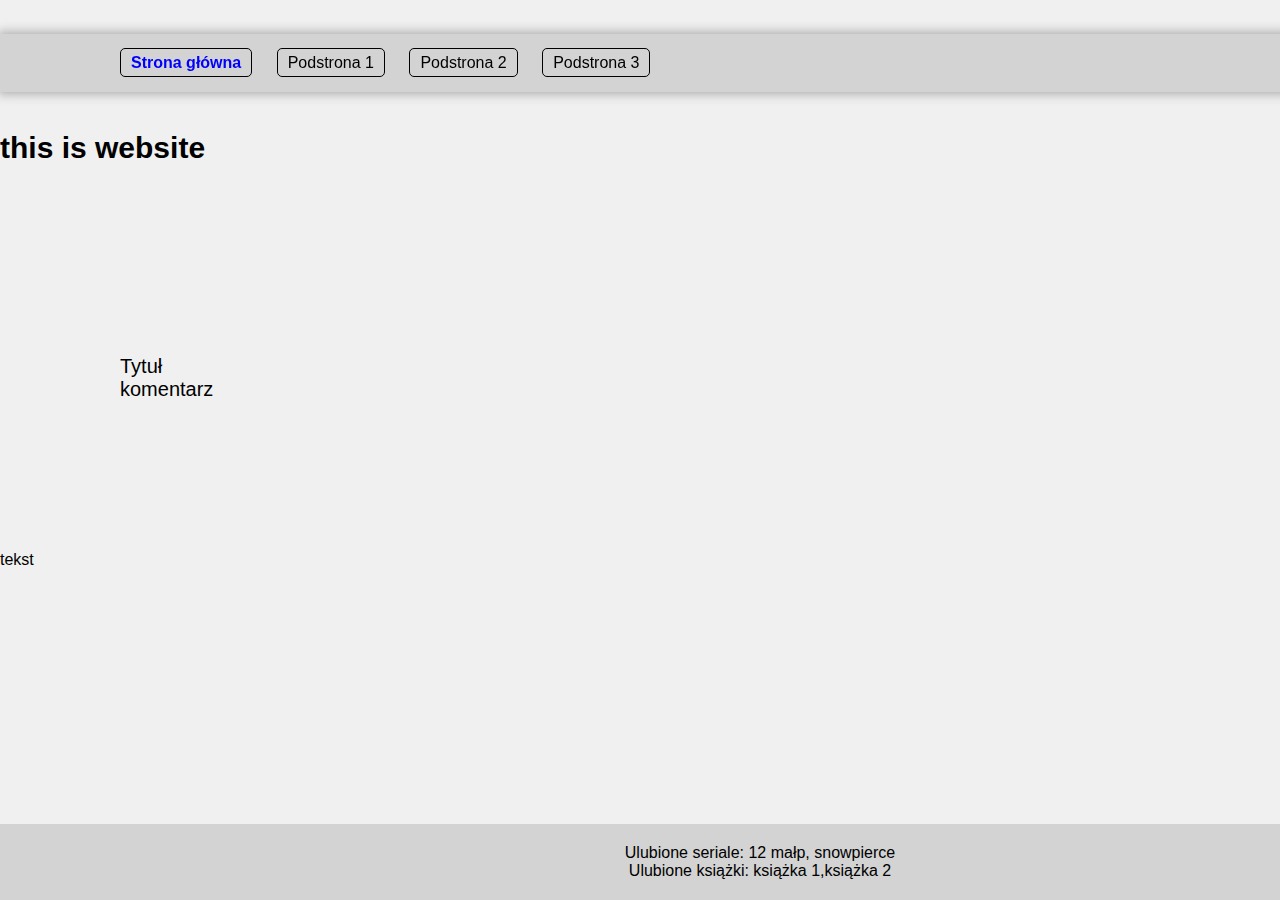
==== HTMLPage1.html @ ca0c37b0 "Add files via upload" ====
﻿<!DOCTYPE html>
<html lang="pl">
<head>
    <meta charset="utf8" />
    <title>My website</title>
    <link rel="stylesheet" type="text/css" href="StyleSheet1.css">
</head>
<body>
    <header>
        <a href="#">Strona główna</a>
        <a href="#">Podstrona 1</a>
        <a href="#">Podstrona 2</a>
        <a href="#">Podstrona 3</a>
    </header>
    <h1>
        hello world
    </h1>
    <h4>
        this is website
    </h4>
    <article>
        <div class="article-element">Tytuł</div>
        <div class="article-element">komentarz</div>
    </article>
    <ts>tekst</ts>
    <footer>
        Ulubione seriale: <span>12 małp, snowpierce</span> <br>
        Ulubione książki: <span>książka 1,książka 2</span>
    </footer>
</body>
</html>
---- StyleSheet1.css ----
﻿body {
    padding: 0;
    margin: 0;
    font-family: "Inter", sans-serif;
    box-sizing: border-box;
    background-color: #f0f0f0;
}

header {
    position: fixed;
    width: 100%;
    background-color: lightgray;
    margin-top: 0;
    margin-left: 0;
    box-shadow: 0 0 10px 2px #aaa;
    padding: 20px 120px;
    z-index: 100;
}

h1 {
    font-size: 50px;
}

h4 {
    font-size: 30px;
}

ts {
    display: inline-flex;
}

div {
    display: flex;
    flex-direction: column;
}

header a {
    text-decoration: none;
    color: black;
    margin-right: 20px;
    padding: 5px 10px;
    border: 1px solid black;
    border-radius: 5px;
}

    header a:first-child {
        font-weight: bold;
        color: blue;
    }

article {
    position: relative;
    display: block;
    padding: 150px 120px;
    align-items: center;
    justify-content: center;
    flex-direction: row;
    margin: 0;
    font-size: 20px;
}

.article-element {
    width: 50%;
}

footer {
    position: fixed;
    bottom: 0;
    width: 100%;
    background-color: lightgray;
    padding: 20px 120px;
    text-align: center;
}
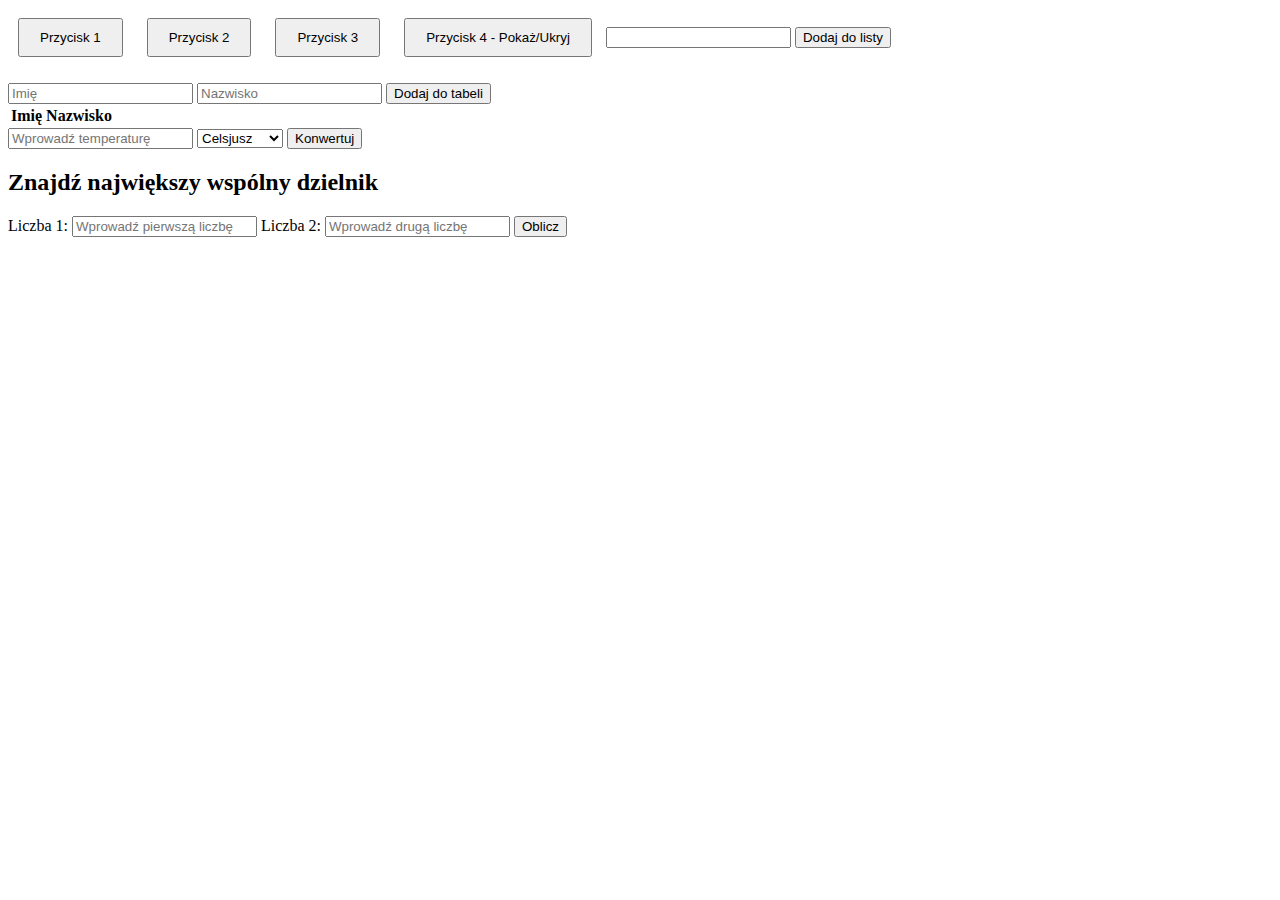
==== commit d7ad6642: "Add files via upload" ====
--- a/HTMLPage1.html
+++ b/HTMLPage1.html
@@ -1,31 +1,63 @@
 ﻿<!DOCTYPE html>
+
 <html lang="pl">
 <head>
-    <meta charset="utf8" />
-    <title>My website</title>
-    <link rel="stylesheet" type="text/css" href="StyleSheet1.css">
+    <meta charset="utf-8" />
+    <title></title>
+    <style>
+        .button {
+            padding: 10px 20px;
+            margin: 10px;
+            cursor: pointer;
+        }
+        .hidden {
+            display: none;
+        }
+    </style>
 </head>
 <body>
-    <header>
-        <a href="#">Strona główna</a>
-        <a href="#">Podstrona 1</a>
-        <a href="#">Podstrona 2</a>
-        <a href="#">Podstrona 3</a>
-    </header>
-    <h1>
-        hello world
-    </h1>
-    <h4>
-        this is website
-    </h4>
-    <article>
-        <div class="article-element">Tytuł</div>
-        <div class="article-element">komentarz</div>
-    </article>
-    <ts>tekst</ts>
-    <footer>
-        Ulubione seriale: <span>12 małp, snowpierce</span> <br>
-        Ulubione książki: <span>książka 1,książka 2</span>
-    </footer>
+    <button class="button" id="button1">Przycisk 1</button>
+    <button class="button" id="button2">Przycisk 2</button>
+    <button class="button" id="button3">Przycisk 3</button>
+    <button class="button" id="toggleButton">Przycisk 4 - Pokaż/Ukryj</button>
+    <div id="elementToToggle" class="hidden">
+        Element do ukrycia/pokazania.
+    </div>
+    <input type="text" id="textInput">
+    <button id="addButton">Dodaj do listy</button>
+    <ul id="list"></ul>
+    <input type="text" id="firstNameInput" placeholder="Imię">
+    <input type="text" id="lastNameInput" placeholder="Nazwisko">
+    <button id="addButton">Dodaj do tabeli</button>
+    <table id="table">
+        <thead>
+            <tr>
+                <th>Imię</th>
+                <th>Nazwisko</th>
+            </tr>
+        </thead>
+        <tbody id="tableBody"></tbody>
+    </table>
+    <input type="number" id="temperatureInput" placeholder="Wprowadź temperaturę">
+    <select id="unitSelect">
+        <option value="Celsius">Celsjusz</option>
+        <option value="Fahrenheit">Fahrenheit</option>
+    </select>
+    <button id="convertButton">Konwertuj</button>
+
+    <div id="result"></div>
+    <h2>Znajdź największy wspólny dzielnik</h2>
+
+    <label for="number1">Liczba 1:</label>
+    <input type="number" id="number1" placeholder="Wprowadź pierwszą liczbę">
+
+    <label for="number2">Liczba 2:</label>
+    <input type="number" id="number2" placeholder="Wprowadź drugą liczbę">
+
+    <button id="calculateButton">Oblicz</button>
+
+    <p id="result"></p>
+
+    <script src="Script1.js"></script>
 </body>
 </html>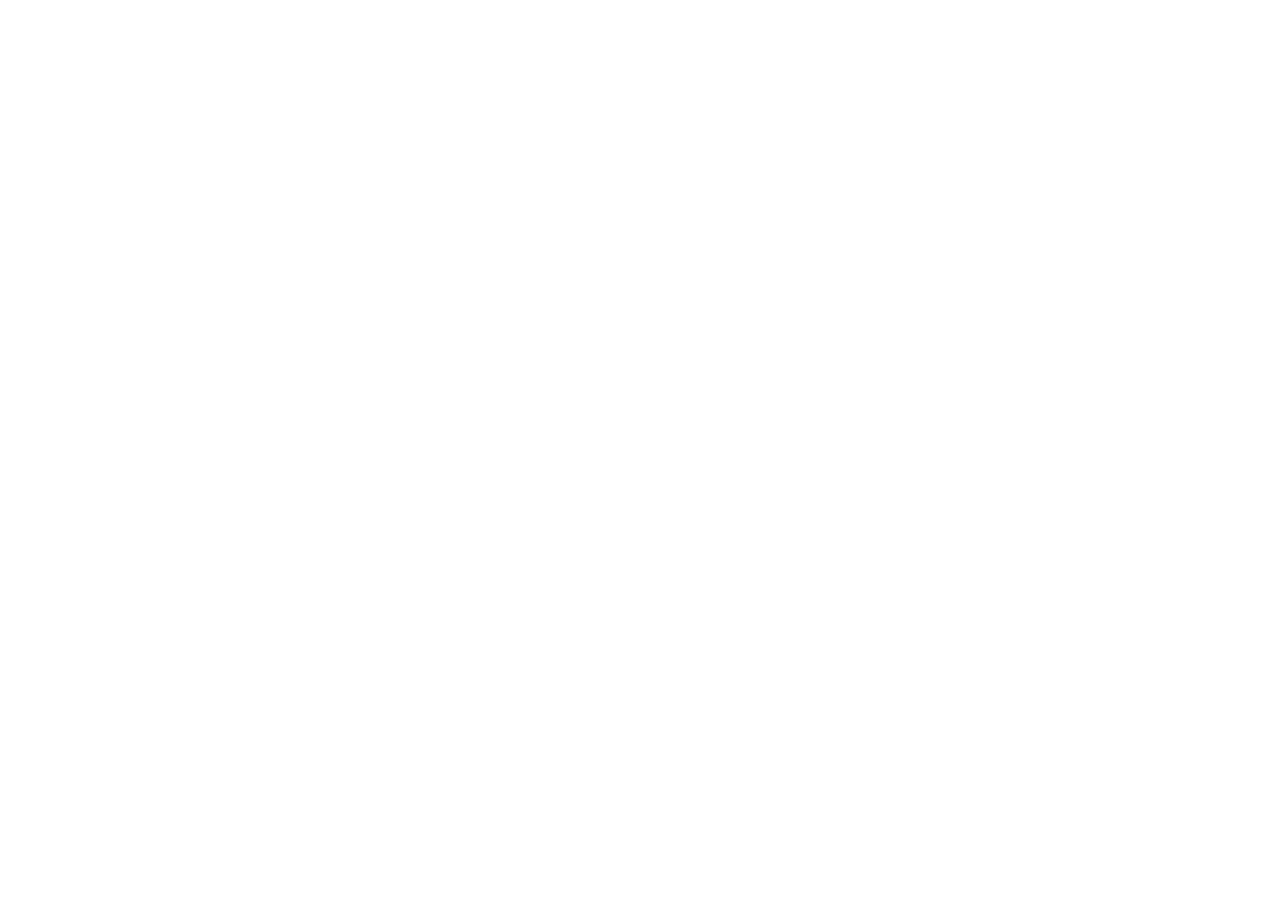
==== commit 69a338da: "Add files via upload" ====
--- a/HTMLPage1.html
+++ b/HTMLPage1.html
@@ -1,63 +1,11 @@
 ﻿<!DOCTYPE html>
 
-<html lang="pl">
+<html lang="pl" xmlns="http://www.w3.org/1999/xhtml">
 <head>
     <meta charset="utf-8" />
     <title></title>
-    <style>
-        .button {
-            padding: 10px 20px;
-            margin: 10px;
-            cursor: pointer;
-        }
-        .hidden {
-            display: none;
-        }
-    </style>
 </head>
 <body>
-    <button class="button" id="button1">Przycisk 1</button>
-    <button class="button" id="button2">Przycisk 2</button>
-    <button class="button" id="button3">Przycisk 3</button>
-    <button class="button" id="toggleButton">Przycisk 4 - Pokaż/Ukryj</button>
-    <div id="elementToToggle" class="hidden">
-        Element do ukrycia/pokazania.
-    </div>
-    <input type="text" id="textInput">
-    <button id="addButton">Dodaj do listy</button>
-    <ul id="list"></ul>
-    <input type="text" id="firstNameInput" placeholder="Imię">
-    <input type="text" id="lastNameInput" placeholder="Nazwisko">
-    <button id="addButton">Dodaj do tabeli</button>
-    <table id="table">
-        <thead>
-            <tr>
-                <th>Imię</th>
-                <th>Nazwisko</th>
-            </tr>
-        </thead>
-        <tbody id="tableBody"></tbody>
-    </table>
-    <input type="number" id="temperatureInput" placeholder="Wprowadź temperaturę">
-    <select id="unitSelect">
-        <option value="Celsius">Celsjusz</option>
-        <option value="Fahrenheit">Fahrenheit</option>
-    </select>
-    <button id="convertButton">Konwertuj</button>
-
-    <div id="result"></div>
-    <h2>Znajdź największy wspólny dzielnik</h2>
-
-    <label for="number1">Liczba 1:</label>
-    <input type="number" id="number1" placeholder="Wprowadź pierwszą liczbę">
-
-    <label for="number2">Liczba 2:</label>
-    <input type="number" id="number2" placeholder="Wprowadź drugą liczbę">
-
-    <button id="calculateButton">Oblicz</button>
-
-    <p id="result"></p>
-
     <script src="Script1.js"></script>
 </body>
 </html>